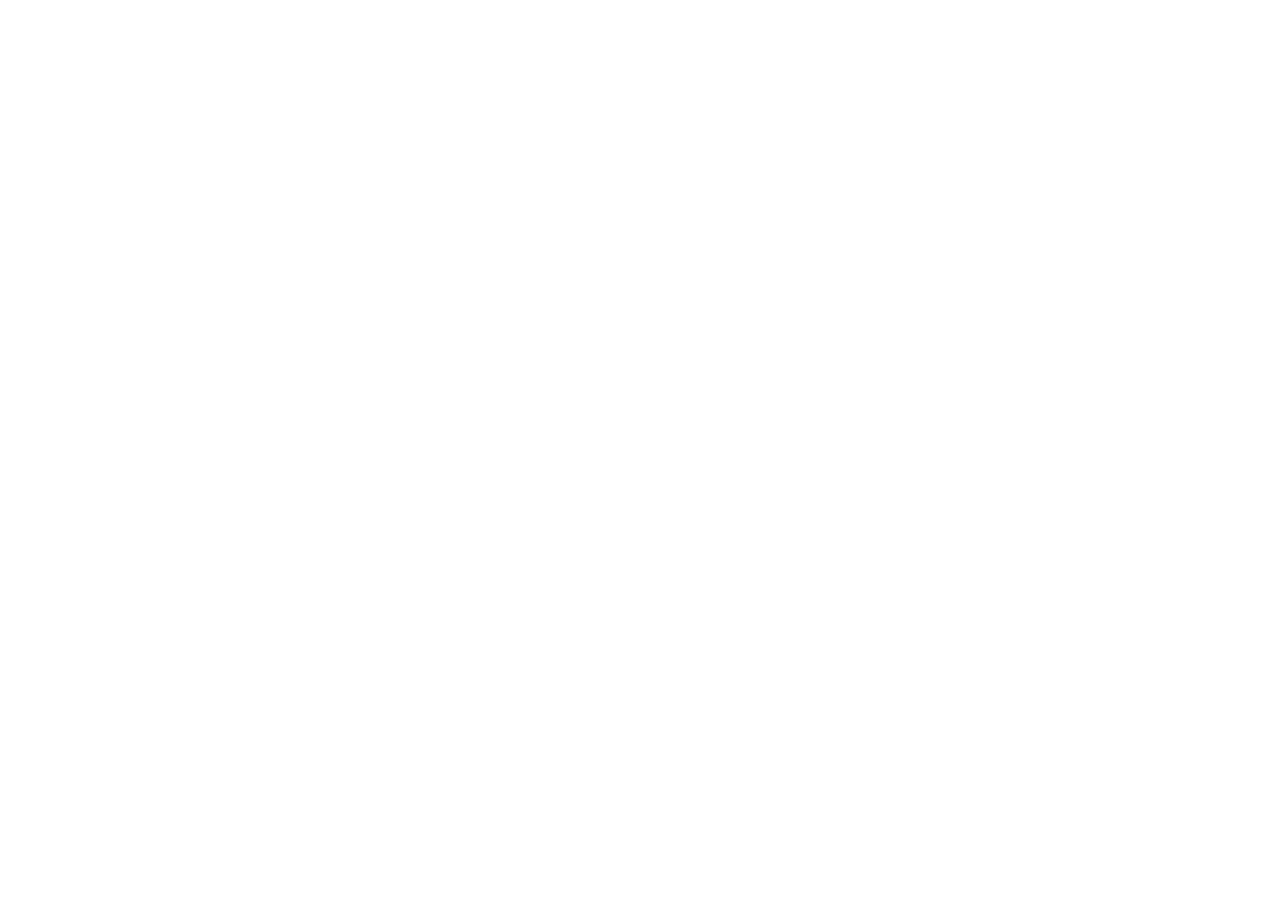
==== index.html @ de6ea03f "Initial commit" ====
<!DOCTYPE html>
<html>
  <head>
    <meta charset="utf-8">
    <meta name="viewport" content="width=device-width">
    <title>repl.it</title>
    <link href="style.css" rel="stylesheet" type="text/css" />
  </head>
  <body>
    <script src="script.js"></script>
  </body>
</html>
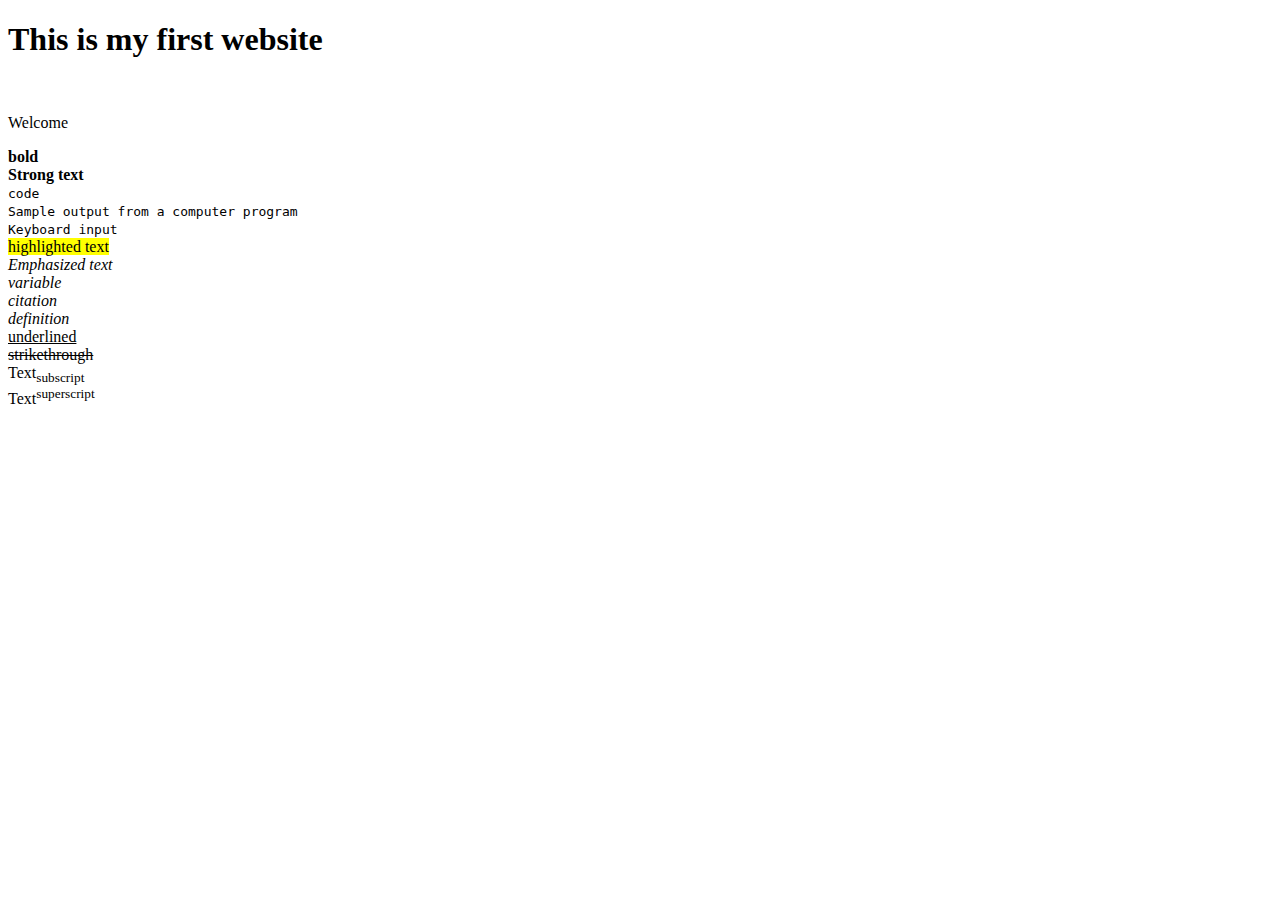
==== commit 2b72bd7a: "Misc Updates" ====
--- a/index.html
+++ b/index.html
@@ -1,12 +1,28 @@
 <!DOCTYPE html>
-<html>
-  <head>
-    <meta charset="utf-8">
-    <meta name="viewport" content="width=device-width">
-    <title>repl.it</title>
-    <link href="style.css" rel="stylesheet" type="text/css" />
-  </head>
-  <body>
-    <script src="script.js"></script>
-  </body>
-</html>+<html lang="en">
+    <head>
+      <meta name="description" content="My first website">
+      <meta name="keywords" content="INFO1601, uwi, web">
+      <title>My First Page</title>
+      <meta name="viewport" content="width=device-width,initial-scale=1">
+      <link rel="stylesheet" href="style.css">
+    </head>
+    <body>
+        <h1>This is my first website</h1><br>
+        <p>Welcome</p>
+        <b>bold</b> <br>
+        <strong>Strong text</strong><br>
+        <code>code</code><br>
+        <samp>Sample output from a computer program</samp><br>
+        <kbd>Keyboard input</kbd><br>
+        <mark>highlighted text</mark> <br>
+        <em>Emphasized text</em><br>
+        <var>variable</var> <br>
+        <cite>citation</cite> <br>
+        <dfn>definition</dfn> <br>
+        <u>underlined</u> <br>
+        <s>strikethrough</s><br>
+        Text<sub>subscript</sub><br>
+        Text<sup>superscript</sup><br>
+    </body>
+<html>--- a/style.css
+++ b/style.css
@@ -0,0 +1,8 @@
+body > article, header{
+    text-align: center;
+    font-size: 25px;
+}
+
+section {
+    text-align: justify;
+}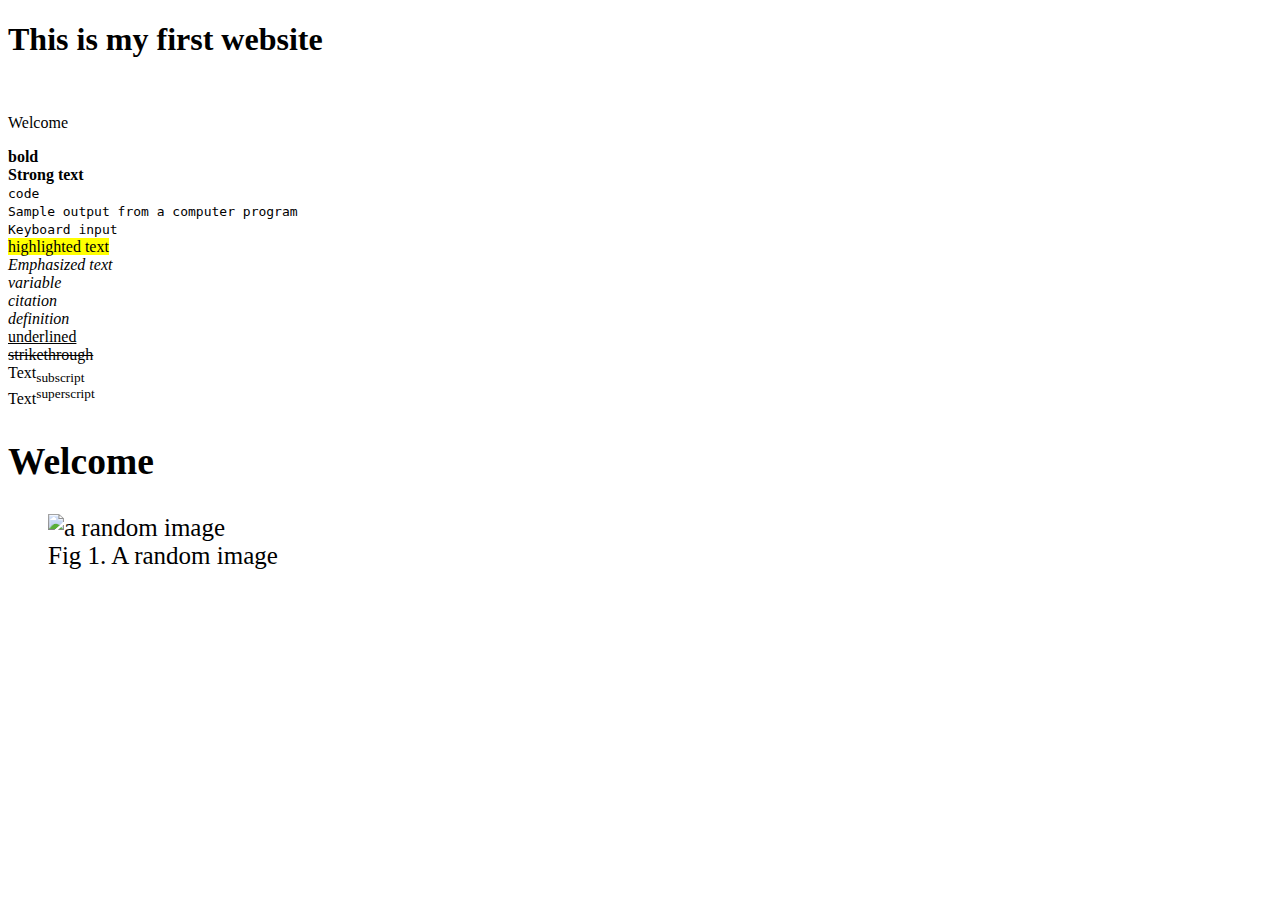
==== commit dcb0f1d5: "new updates" ====
--- a/index.html
+++ b/index.html
@@ -24,5 +24,17 @@
         <s>strikethrough</s><br>
         Text<sub>subscript</sub><br>
         Text<sup>superscript</sup><br>
+
+        <article>
+            <section>
+                <h2>Welcome</h2>
+            </section>
+           <section>
+                <figure>
+                    <img src="https://images.unsplash.com/photo-1508138221679-760a23a2285b?ixlib=rb-1.2.1&ixid=eyJhcHBfaWQiOjEyMDd9&w=1000&q=80" alt="a random image">
+                    <figcaption>Fig 1. A random image</figcaption>
+                </figure>
+           </section>
+        </article>
     </body>
 <html>